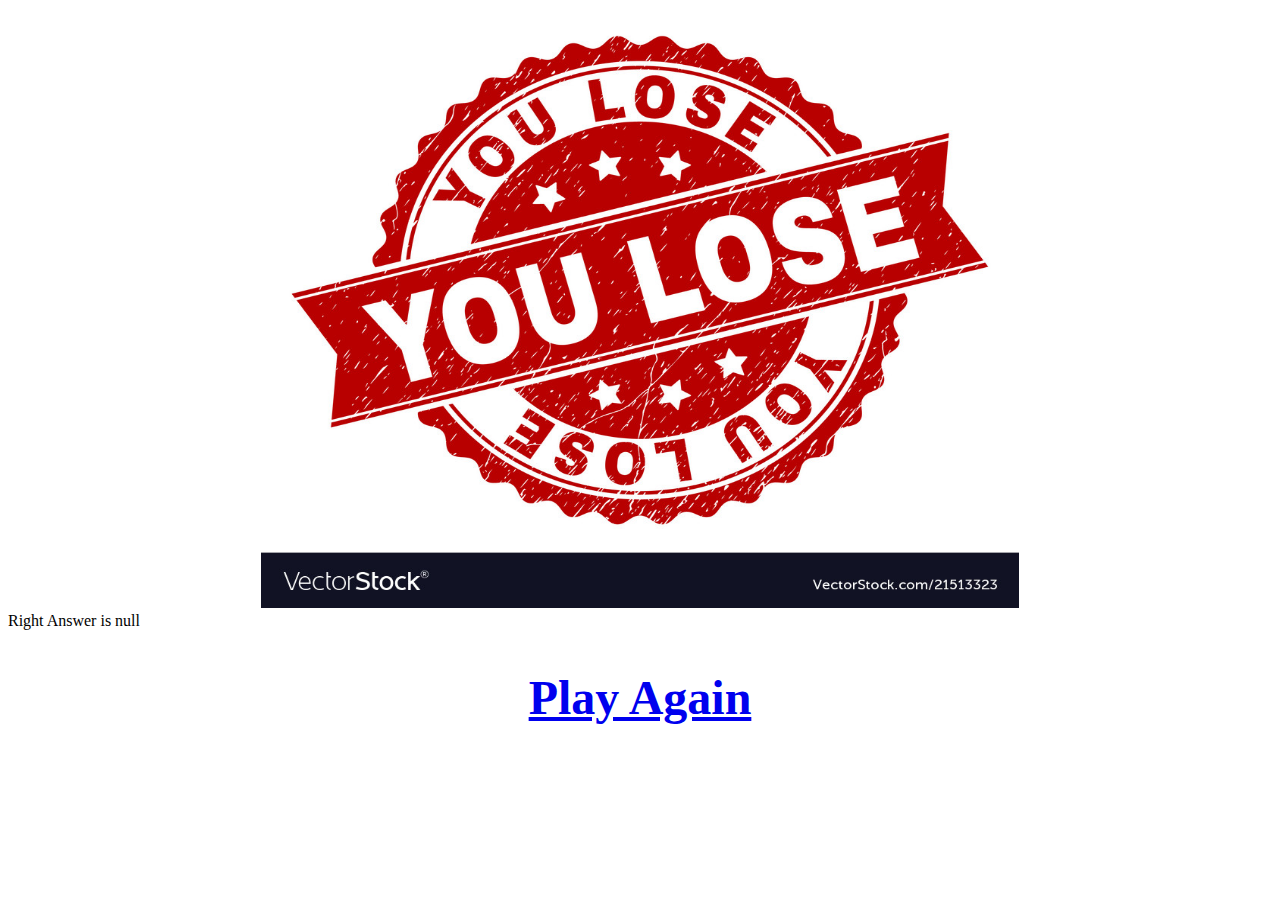
==== lose.html @ ee431548 "added all" ====
<!DOCTYPE html>
<html lang="en">
<head>
    <meta charset="UTF-8">
    <meta http-equiv="X-UA-Compatible" content="IE=edge">
    <meta name="viewport" content="width=device-width, initial-scale=1.0">
    
    <title>lose</title>
</head>
<body>

    <div > <center><img src="lose.jpg" height="600" width="60%" alt=""></center></div>
    <script>
        document.write("Right Answer is  ");
        document.write(localStorage.getItem('num'));
    </script>
<a href="index.html"><h2 style="font-size: 300%; text-align: center;">Play Again</h2></a>


    <script src = "index.js">
        
        
    </script>
</body>
</html>
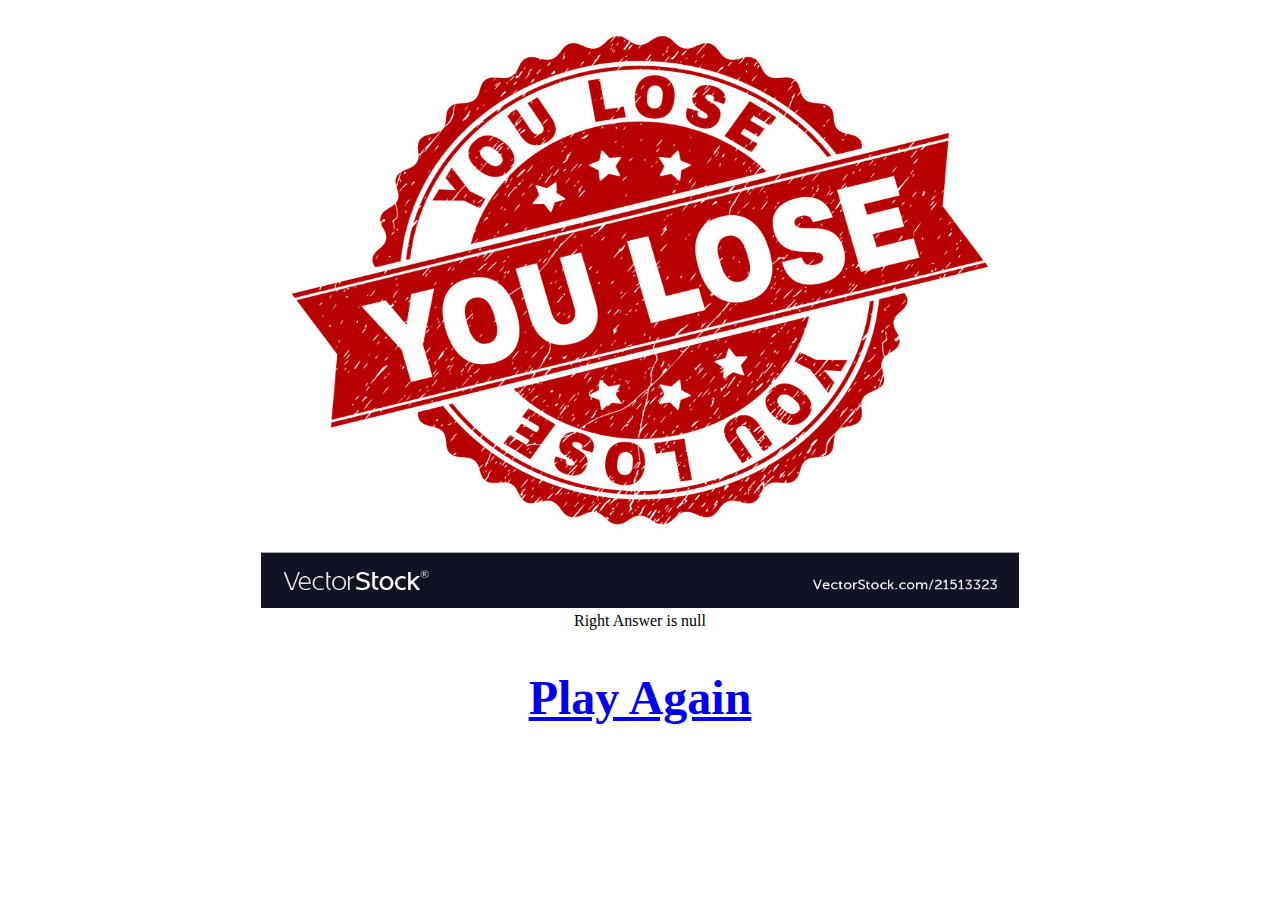
==== commit 65558a8b: "added all" ====
--- a/lose.html
+++ b/lose.html
@@ -10,10 +10,11 @@
 <body>
 
     <div > <center><img src="lose.jpg" height="600" width="60%" alt=""></center></div>
-    <script>
-        document.write("Right Answer is  ");
-        document.write(localStorage.getItem('num'));
-    </script>
+    <center>
+        <script>
+            document.write("Right Answer is  ");
+            document.write(localStorage.getItem('num'));
+        </script>  </center> 
 <a href="index.html"><h2 style="font-size: 300%; text-align: center;">Play Again</h2></a>
 
 
